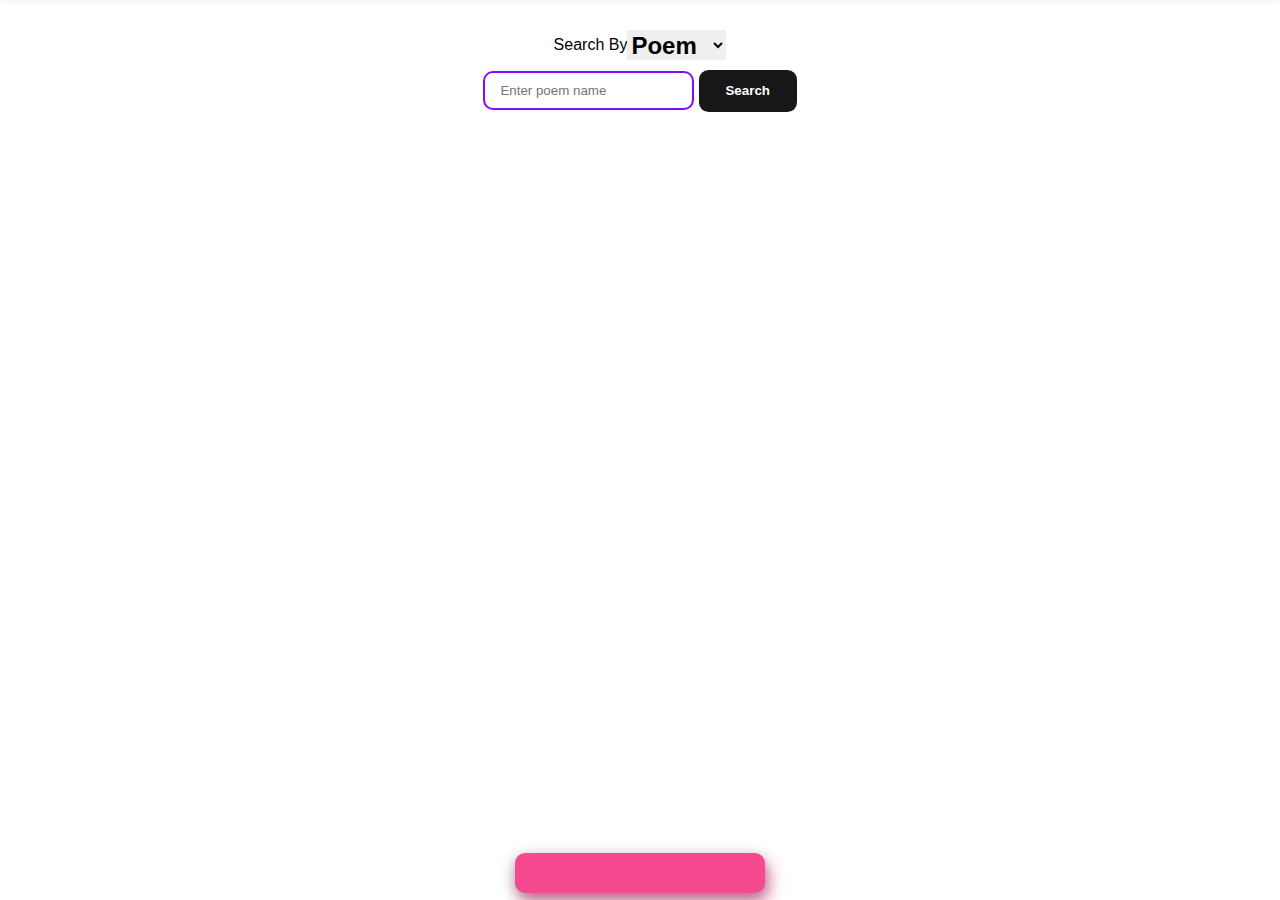
==== Poetry/index.html @ 748f1bad "Add files via upload" ====
<!-- index.html -->
<!DOCTYPE html>
<html lang="en">
  <head>
    <meta charset="UTF-8" />
    <meta name="viewport" content="width=device-width, initial-scale=1.0" />
    <title>Poetry Search</title>
    <link rel="stylesheet" href="style.css" />
    <!-- <link rel='stylesheet' href='https://cdn-uicons.flaticon.com/2.1.0/uicons-brands/css/uicons-brands.css'> -->
    <link
      rel="stylesheet"
      href="https://cdn-uicons.flaticon.com/2.1.0/uicons-regular-rounded/css/uicons-regular-rounded.css"
    />
  </head>
  <body>
    <!-- <div class="social">
      <ul class="example-2">
        <li class="icon-content">
          <a
            data-social="spotify"
            aria-label="Spotify"
            href="https://www.spotify.com/"
          >
            <div class="filled"></div>
            <i class="fi fi-brands-instagram"></i>
          </a>
          <div class="tooltip">Spotify</div>
        </li>
        <li class="icon-content">
          <a
            data-social="pinterest"
            aria-label="Pinterest"
            href="https://www.pinterest.com/"
          >
            <div class="filled"></div>
            <svg xml:space="preserve" viewBox="0 0 100 100" version="1.1">
              <path
                fill="currentColor"
                d="M83,17.8C74.5,8.9,63.4,4.3,50,4.1C37.7,4.2,26.8,8.6,17.9,17.3C8.9,26,4.3,37,4.1,50c0,0,0,0,0,0c0,9.1,2.5,17.4,7.4,24.9  c4.9,7.4,11.6,13.2,20.1,17.1c0.3,0.1,0.7,0.1,1-0.1c0.3-0.2,0.5-0.5,0.5-0.8l0-4.9c0.1-2.1,0.7-5.3,1.7-9.5c1-4,1.7-6.7,1.9-7.6  c0.7-3,1.7-7.2,3-12.6c0.1-0.2,0-0.5-0.1-0.7c-0.4-0.8-1-2.6-1.5-6.6c0.1-2.7,0.8-5.2,2.1-7.3c1.2-2,3.1-3.1,5.7-3.5  c2,0.1,4.7,0.8,5.1,5.9c-0.1,1.8-0.8,4.5-1.9,8.1c-1.2,3.8-1.9,6.3-2.1,7.6c-0.7,2.5-0.2,4.8,1.5,6.8c1.6,1.9,3.8,2.9,6.5,3.1  c4.3-0.1,8.1-2.6,11.2-7.5c1.7-3,2.9-6.3,3.5-9.7c0.7-3.4,0.7-7.1,0-10.8c-0.7-3.8-2.2-7.1-4.5-9.8c0,0-0.1-0.1-0.1-0.1  c-4.3-3.7-9.5-5.3-15.6-5c-6,0.4-11.3,2.6-15.9,6.6c-2.9,3.2-4.8,7.1-5.7,11.6c-0.9,4.6,0,9.1,2.6,13.3c0.3,0.5,0.5,0.8,0.6,1  c0,0.3,0,1-0.5,2.8c-0.5,1.8-0.9,2.2-0.9,2.2c0,0-0.1,0-0.1,0.1c0,0-0.2,0-0.4-0.1c-2.2-1-3.9-2.4-5.2-4.2c-1.3-1.9-2.1-4-2.5-6.3  c-0.3-2.5-0.4-5-0.3-7.5c0.2-2.5,0.7-5.1,1.4-7.7c3-6.9,8.5-11.9,16.3-14.8c7.8-2.9,16-3.2,24.3-0.8c6.5,2.8,11,7.4,13.6,13.7  c2.5,6.4,2.8,13.4,0.8,20.8c-2.2,7.1-6.4,12.4-12.1,15.7c-5.6,2.8-10.8,3-15.7,0.7c-1.8-1.1-3.1-2.3-3.9-3.5c-0.2-0.3-0.6-0.5-1-0.5  c-0.4,0.1-0.7,0.3-0.8,0.7c-0.7,2.7-1.3,4.7-1.6,6.2c-1.4,5.4-2.6,9.2-3.4,11c-0.8,1.6-1.6,3.1-2.4,4.3c-0.2,0.3-0.2,0.6-0.1,0.9  s0.3,0.5,0.6,0.6c4.3,1.3,8.7,2,13,2c12.4-0.1,23.2-4.6,32.1-13.4C91.1,73.9,95.8,62.9,96,50C95.9,37.5,91.5,26.7,83,17.8z"
              ></path>
            </svg>
          </a>
          <div class="tooltip">Pinterest</div>
        </li>
        <li class="icon-content">
          <a
            data-social="dribbble"
            aria-label="Dribbble"
            href="https://dribbble.com/"
          >
            <div class="filled"></div>
            <svg viewBox="0 0 100 100" version="1.1">
              <path
                fill="currentColor"
                d="M83.5,18.5C74.9,9.3,62.8,4,50.2,4c-6.1,0-12,1.1-17.6,3.4C15.2,14.5,4,31.3,4,50c0,13.9,6.2,26.9,17,35.7  C29.2,92.3,39.4,96,50,96c6.6,0,13.2-1.5,19.2-4.2c12.5-5.7,21.7-16.6,25.2-29.8C95.5,57.9,96,53.8,96,50  C96,38.3,91.6,27.1,83.5,18.5z M75,22.3c-0.7,0.9-1.4,1.8-2.1,2.6c-1.4,1.6-2.8,3-4.4,4.3c-0.3,0.3-0.6,0.6-1,0.8  c-1,0.9-2.1,1.7-3.2,2.5l-0.3,0.2c-1.1,0.7-2.2,1.5-3.5,2.2c-0.4,0.3-0.9,0.5-1.4,0.8c-0.8,0.5-1.7,0.9-2.7,1.4  c-0.6,0.3-1.2,0.5-1.8,0.8L54.3,38c-0.1,0-0.2,0.1-0.3,0.1c0,0,0,0,0,0c-1.3-2.6-2.4-4.9-3.5-7l-0.3-0.5c-1.1-2-2.2-4-3.3-6  l-0.7-1.3c-1.1-1.9-2.2-3.7-3.2-5.4l-0.7-1.1c-0.7-1.2-1.4-2.3-2.2-3.5c3.2-0.8,6.5-1.3,9.8-1.3c9.4,0,18.4,3.5,25.4,9.8  C75.3,21.9,75.2,22.1,75,22.3z M46.4,40.6c-1.4,0.4-2.9,0.8-4.4,1.1c-0.3,0-0.7,0.1-0.9,0.2c-6,1-12.5,1.4-19.4,1.1  c-0.3,0-0.6,0-0.9,0c-0.3,0-0.5,0-0.7,0c-2.5-0.2-4.9-0.4-7.2-0.7c2.3-11.2,9.6-20.9,19.8-26.1c2.1,3.3,4.2,6.7,6.3,10.3l0.4,0.7  c0.9,1.6,1.9,3.4,3.2,5.8l0.6,1.2C44.4,36.6,45.4,38.6,46.4,40.6z M24.4,51.1c2.2,0.1,4.2,0,6.2-0.1l0.7,0c0.4,0,0.9,0,1.3,0  c2.8-0.2,5.5-0.5,8.5-1c0.5-0.1,1-0.2,1.6-0.3l0.5-0.1c2.2-0.4,4.2-0.9,6.1-1.4c0.1,0,0.3-0.1,0.4-0.1l0.5,1.1  c1.2,2.8,2.3,5.5,3.3,8.1c0,0,0,0,0,0c-0.2,0.1-0.5,0.2-0.7,0.2c-2,0.6-4,1.4-5.9,2.2c-0.6,0.3-1.3,0.5-1.9,0.8  c-1.4,0.6-2.7,1.3-4.1,2.1l-0.3,0.2c-0.2,0.1-0.5,0.2-0.6,0.4c-1.5,0.9-3.1,1.9-4.7,3c-0.2,0.1-0.4,0.3-0.6,0.4  c-0.2,0.1-0.4,0.3-0.6,0.5c-1,0.7-2,1.5-3,2.3c-0.4,0.3-0.7,0.6-1.1,0.9l-0.3,0.3c-0.7,0.6-1.5,1.3-2.2,1.9l-0.2,0.2  c-0.4,0.4-0.7,0.7-1.1,1.1l-0.2,0.2c-0.6,0.6-1.3,1.3-2,2l-0.4,0.4c-0.2,0.2-0.4,0.4-0.5,0.6C16.1,69.9,12,60.2,12,50.3  c0,0,0.1,0,0.1,0c0.4,0,0.7,0,1.1,0.1c3.5,0.4,6.9,0.6,10.3,0.7C23.8,51,24.1,51.1,24.4,51.1z M29.5,81.9c0.2-0.2,0.3-0.4,0.5-0.5  c1-1.1,2-2.1,3-3c1.9-1.8,3.8-3.3,5.7-4.8c0.2-0.1,0.4-0.3,0.6-0.4c0.2-0.2,0.5-0.4,0.8-0.6c1.1-0.8,2.2-1.5,3.4-2.2  c0.1-0.1,0.2-0.1,0.3-0.2c0.1-0.1,0.2-0.1,0.3-0.2c1.4-0.8,2.9-1.6,4.5-2.3c0.3-0.1,0.6-0.2,0.8-0.4l0.6-0.3  c1.1-0.5,2.2-0.9,3.5-1.4c0.5-0.2,1.1-0.4,1.7-0.6l0.2-0.1c0.4-0.1,0.7-0.2,1.1-0.3c0,0,0,0,0,0c1.1,3.2,2.3,6.4,3.3,9.8l0.1,0.4  c1.1,3.6,2,7.3,2.9,10.8C51.7,89.8,39.3,88.3,29.5,81.9C29.4,81.9,29.4,81.9,29.5,81.9z M65.6,62.9c0.7-0.1,1.3-0.2,2-0.2  c2-0.2,4-0.2,5.9-0.2c0.2,0,0.4,0,0.6,0l0.2,0c2.2,0.1,4.6,0.3,6.9,0.6c0.4,0.1,0.9,0.1,1.3,0.2l0.6,0.1c0.7,0.1,1.5,0.3,2.2,0.4  c-3,7.6-8.3,14-15.2,18.3c-0.8-3.1-1.7-6.2-2.6-9.2l-0.1-0.4c-0.9-3-1.9-6.1-3.1-9.5C64.8,63.1,65.2,63,65.6,62.9z M81.6,55.2  C80,55,78.4,54.9,77,54.8l-0.9-0.1c-0.9-0.1-1.9-0.1-2.8-0.2c-0.2,0-0.3,0-0.5,0c-0.2,0-0.4,0-0.6,0c-2,0-3.9,0.1-5.9,0.3  c-0.2,0-0.3,0-0.5,0.1c-0.1,0-0.2,0-0.3,0c-1.3,0.1-2.6,0.3-3.9,0.5c-0.1-0.1-0.1-0.3-0.2-0.4c-0.1-0.2-0.2-0.5-0.3-0.7  c-1.1-2.9-2.3-5.7-3.2-7.8l-0.3-0.6c-0.1-0.1-0.1-0.3-0.2-0.4c0,0,0,0,0.1,0c0.2-0.1,0.5-0.2,0.7-0.3c0.6-0.2,1.2-0.5,1.8-0.8  c1.2-0.5,2.4-1.2,3.6-1.8c0.1-0.1,0.3-0.2,0.5-0.2c0.2-0.1,0.5-0.2,0.7-0.4c1.5-0.9,2.9-1.8,4.2-2.7l0.3-0.2  c0.2-0.1,0.4-0.3,0.6-0.4c0.9-0.6,1.9-1.4,2.8-2.2c1.5-1.2,2.9-2.5,4.3-4c0.8-0.8,1.5-1.6,2.2-2.4l0.4-0.5c0.5-0.5,0.9-1.1,1.3-1.6  C85.5,34.3,88,42.1,88,50c0,2-0.2,4.1-0.5,6.1c-0.3,0-0.6-0.1-0.8-0.1c-0.4-0.1-0.7-0.1-1.1-0.2l-1.1-0.2  C83.5,55.5,82.5,55.3,81.6,55.2z"
              ></path>
            </svg>
          </a>
          <div class="tooltip">Dribbble</div>
        </li>
        <li class="icon-content">
          <a
            data-social="telegram"
            aria-label="Telegram"
            href="https://telegram.org/"
          >
            <div class="filled"></div>
            <svg viewBox="0 0 100 100" version="1.1">
              <path
                fill="currentColor"
                d="M95,9.9c-1.3-1.1-3.4-1.2-7-0.1c0,0,0,0,0,0c-2.5,0.8-24.7,9.2-44.3,17.3c-17.6,7.3-31.9,13.7-33.6,14.5  c-1.9,0.6-6,2.4-6.2,5.2c-0.1,1.8,1.4,3.4,4.3,4.7c3.1,1.6,16.8,6.2,19.7,7.1c1,3.4,6.9,23.3,7.2,24.5c0.4,1.8,1.6,2.8,2.2,3.2  c0.1,0.1,0.3,0.3,0.5,0.4c0.3,0.2,0.7,0.3,1.2,0.3c0.7,0,1.5-0.3,2.2-0.8c3.7-3,10.1-9.7,11.9-11.6c7.9,6.2,16.5,13.1,17.3,13.9  c0,0,0.1,0.1,0.1,0.1c1.9,1.6,3.9,2.5,5.7,2.5c0.6,0,1.2-0.1,1.8-0.3c2.1-0.7,3.6-2.7,4.1-5.4c0-0.1,0.1-0.5,0.3-1.2  c3.4-14.8,6.1-27.8,8.3-38.7c2.1-10.7,3.8-21.2,4.8-26.8c0.2-1.4,0.4-2.5,0.5-3.2C96.3,13.5,96.5,11.2,95,9.9z M30,58.3l47.7-31.6  c0.1-0.1,0.3-0.2,0.4-0.3c0,0,0,0,0,0c0.1,0,0.1-0.1,0.2-0.1c0.1,0,0.1,0,0.2-0.1c-0.1,0.1-0.2,0.4-0.4,0.6L66,38.1  c-8.4,7.7-19.4,17.8-26.7,24.4c0,0,0,0,0,0.1c0,0-0.1,0.1-0.1,0.1c0,0,0,0.1-0.1,0.1c0,0.1,0,0.1-0.1,0.2c0,0,0,0.1,0,0.1  c0,0,0,0,0,0.1c-0.5,5.6-1.4,15.2-1.8,19.5c0,0,0,0,0-0.1C36.8,81.4,31.2,62.3,30,58.3z"
              ></path>
            </svg>
          </a>
          <div class="tooltip">Telegram</div>
        </li>
      </ul>
      
    </div> -->
    <!-- </div> -->
    <div class="container">
      <div class="searchby">
        <div class="head">Search By</div>
        <select id="SB" onchange="runOnChange()">
          <option value="Poem">Poem</option>
          <option value="Author">Author</option>
          <option value="Line">Line</option>
          <!-- Add more options as needed -->
        </select>
      </div>
      <form id="searchForm">
        <input
          list="poet"
          type="text"
          class="input"
          id="poemName"
          placeholder="Enter poem name"
        />
        <datalist id="poet" class="poetDataList">
          <!-- <option value="delhi"></option> -->
        </datalist>
        <button>
          <span class="circle1"></span>
          <span class="circle2"></span>
          <span class="circle3"></span>
          <span class="circle4"></span>
          <span class="circle5"></span>
          <span class="text">Search</span>
        </button>
      </form>

      <div id="poemDisplay">
        <!-- Searched Poem is displayed here! -->
      </div>
      <div class="displayPoemNameContainer">
        <div id="displayPoemName">
          <!-- <h4>Poems</h4> -->
        </div>
      </div>
    </div>

    <!-- Navbar--------------------------------- -->
    <div id="accountDetails" class="accountDetails">
      <div class="card">
        <div class="card__img">
          <img
            src="https://images.unsplash.com/photo-1458682625221-3a45f8a844c7?q=80&w=1548&auto=format&fit=crop&ixlib=rb-4.0.3&ixid=M3wxMjA3fDB8MHxwaG90by1wYWdlfHx8fGVufDB8fHx8fA%3D%3D"
            alt="Bg images"
          />
          <div class="card__avatar">
            <img src="https://images.unsplash.com/photo-1633332755192-727a05c4013d?w=500&auto=format&fit=crop&q=60&ixlib=rb-4.0.3&ixid=M3wxMjA3fDB8MHxzZWFyY2h8OHx8YXZhdGFyfGVufDB8fDB8fHww" alt="Profile Picture">
          </div>
        </div>
        <div class="card__title">Rishabh Sharma</div>
        <div class="card__subtitle">Web Development</div>
        <div class="card__wrapper">
          <button class="card__btn">Button</button>
          <button class="card__btn card__btn-solid">Button</button>
        </div>
      </div>
    </div>
    <nav>
      <div class="button-container">
        <button class="button">
          <i class="fi fi-rr-home"></i>
        </button>
        <button class="button">
          <i class="fi fi-rr-search"></i>
        </button>
        <button class="button" id="accountBtn">
          <i class="fi fi-rr-user"></i>
        </button>
        <button class="button">
          <i class="fi fi-rr-angle-small-right"></i>
        </button>
      </div>
    </nav>

    <script src="script.js"></script>
  </body>
</html>
---- Poetry/style.css ----
*{
    margin: 0;
    padding: 0;
    box-sizing: border-box;
}
body{
    width: 100%;
    height: 100vh;
    font-family: sans-serif;
    /* overflow: hidden; */
}
body::-webkit-scrollbar{
  display: none;
}
nav{
  width: 100%;
  display: flex;
  justify-content: center;
  bottom: 7.5px;
  position: absolute;
  position: fixed;
}
  
.container {
    width: 100%;
    margin: 0 auto;
    text-align: center;
    padding-top: 30px;
    margin-bottom: 50px;
}
/* .container .head{
    font-weight: 600;
    font-size: xx-large;
    margin-bottom: 10px;
} */

.input {
  color: #8707ff;
  border: 2px solid #8707ff;
  border-radius: 10px;
  padding: 10px 15px;
  background: transparent;
  outline: none;
  /* max-width: 190px; */
  width: fit-content;
 }
 
 .input:active {
  box-shadow: 2px 2px 15px #8707ff inset;
 }
 

button {
    font-family: Arial, Helvetica, sans-serif;
    font-weight: bold;
    color: white;
    background-color: #171717;
    padding: 1em 2em;
    border: none;
    border-radius: .6rem;
    position: relative;
    cursor: pointer;
    overflow: hidden;
  }
  
  button span:not(:nth-child(6)) {
    position: absolute;
    left: 50%;
    top: 50%;
    transform: translate(-50%, -50%);
    height: 30px;
    width: 30px;
    background-color: #0c66ed;
    border-radius: 50%;
    transition: .6s ease;
  }
  
  button span:nth-child(6) {
    position: relative;
  }
  
  button span:nth-child(1) {
    transform: translate(-3.3em, -4em);
  }
  
  button span:nth-child(2) {
    transform: translate(-6em, 1.3em);
  }
  
  button span:nth-child(3) {
    transform: translate(-.2em, 1.8em);
  }
  
  button span:nth-child(4) {
    transform: translate(3.5em, 1.4em);
  }
  
  button span:nth-child(5) {
    transform: translate(3.5em, -3.8em);
  }
  
  button:hover span:not(:nth-child(6)) {
    transform: translate(-50%, -50%) scale(4);
    transition: 1.5s ease;
  }
    

body {
    margin: 0;
    font-family: Arial, sans-serif;
  }
  
 .poemOfTheDay{
    width: 100%;
    height: 35%;
    margin-top: 3px;
    overflow-y: auto;
    border-bottom: 1.5px solid gray;
 }

 .searchby{
  width: 100%;
  display: flex;
  justify-content: center;
  align-items: center;
  margin-bottom: 10px;
 }

.searchby .head{
  height: 100%;
  display: flex;
  justify-content: center;
}

 #SB {
  height: 30px;
  outline: none;
  border: none;
  font-weight: 600;
  font-size: 24px;
 }

 .headingPOTD{
    width: 100%;
    display: flex;
    justify-content: center;
    align-items: center;
 }
 .headingPOTD::-webkit-scrollbar{
    display: none;
 }

 #POTD{
    width: 100%;
    display: flex;
    flex-direction: column;
    justify-content: center;
    align-items: center;
    font-size: smaller;
    margin-top: 4px;
    /* border: 2px solid black; */
 }

 #poemDisplay{
    display: none;
    margin-top: 20px;
    margin-bottom: 55px;
  }

  .displayPoemNameContainer{
    display: flex;
    justify-content: center;
    align-items: center;
  }
  #displayPoemName{
  margin-bottom: 60px;
  border-radius: 10px;
background: #ffffff;
box-shadow:  20px 20px 60px #d9d9d9,
             -20px -20px 60px #ffffff;
  /* background: #000; */
  width: 80%;
  height: auto;
  display: none;
  flex-direction: column;
  justify-content: center;
  align-items: center;
  gap: 10px;
  margin-top: 20px;
  padding-bottom: 10px;
  margin-bottom: 60px;
  border: 2px solid rgba(128, 128, 128, 0.463);

}

#displayPoemName p{
  width: fit-content;
  /* border: 2px solid red; */
  padding: 10px 30px;
}
 @media only screen and (max-width: 425px) {
    .container .head{
        font-size: 24px;
    }
 }



 /* ---------------------------------------------------- */
 /* -------------------------------Navbar */


 .button-container {
  display: flex;
  background-color: rgba(245, 73, 144);
  width: 250px;
  height: 40px;
  align-items: center;
  justify-content: space-around;
  border-radius: 10px;
  box-shadow: rgba(0, 0, 0, 0.35) 0px 5px 15px,
        rgba(245, 73, 144, 0.5) 5px 10px 15px;
}

.button {
  outline: 0 !important;
  border: 0 !important;
  width: 40px;
  height: 40px;
  border-radius: 50%;
  background-color: transparent;
  display: flex;
  align-items: center;
  justify-content: center;
  color: #fff;
  transition: all ease-in-out 0.3s;
  cursor: pointer;
}

.button:hover {
  transform: translateY(-3px);
}

.icon {
  font-size: 20px;
}

/* ---------------------------------------------------------------- */
/* ------------------------------Account Details---------------------------------- */
.accountDetails {
  /* display: none; */
}

#accountDetails {
  position: absolute;
  top: 0px;
  left: 0;
  width: 100%;
  padding: 20px;
  box-shadow: 0px -4px 10px rgba(0, 0, 0, 0.2);
  transform: translateY(-100%);
  transition: transform 0.3s ease-in-out;
}

#accountDetails.visible {
  transform: translateY(2%);
}


.card {
  --main-color: #000;
  --submain-color: #78858F;
  --bg-color: #fff;
  font-family: system-ui, -apple-system, BlinkMacSystemFont, 'Segoe UI', Roboto, Oxygen, Ubuntu, Cantarell, 'Open Sans', 'Helvetica Neue', sans-serif;
  position: relative;
  width: 100%;
  height: 500px;
  display: flex;
  flex-direction: column;
  align-items: center;
  border-radius: 20px;
  background: var(--bg-color);
  border: 1.5px solid rgba(128, 128, 128, 0.342);
}

.card__img {
  display: flex;
  justify-content: center;
  height: 192px;
  width: 100%;
}

.card__img img {
  width: 100%;
  height: 100%;
  
  border-radius: 20px 20px 0 0;
}

.card__avatar {
  position: absolute;
  width: 114px;
  height: 114px;
  background: var(--bg-color);
  border-radius: 100%;
  display: flex;
  justify-content: center;
  align-items: center;
  top: calc(39% - 57px);
}

.card__avatar img {
  width: 100px;
  height: 100px;
  border-radius: 50%;
}

.card__title {
  margin-top: 60px;
  font-weight: 500;
  font-size: 18px;
  color: var(--main-color);
}

.card__subtitle {
  margin-top: 3px;
  font-weight: 400;
  font-size: 12px;
  color: var(--submain-color);
}

.card__btn {
  margin-top: 25px;
  width: 76px;
  height: 31px;
  border: 2px solid var(--main-color);
  border-radius: 4px;
  font-weight: 700;
  font-size: 11px;
  color: var(--main-color);
  background: var(--bg-color);
  text-transform: uppercase;
  transition: all 0.3s;
}

.card__btn-solid {
  background: var(--main-color);
  color: var(--bg-color);
}

.card__btn:hover {
  background: var(--main-color);
  color: var(--bg-color);
}

.card__btn-solid:hover {
  background: var(--bg-color);
  color: var(--main-color);
}
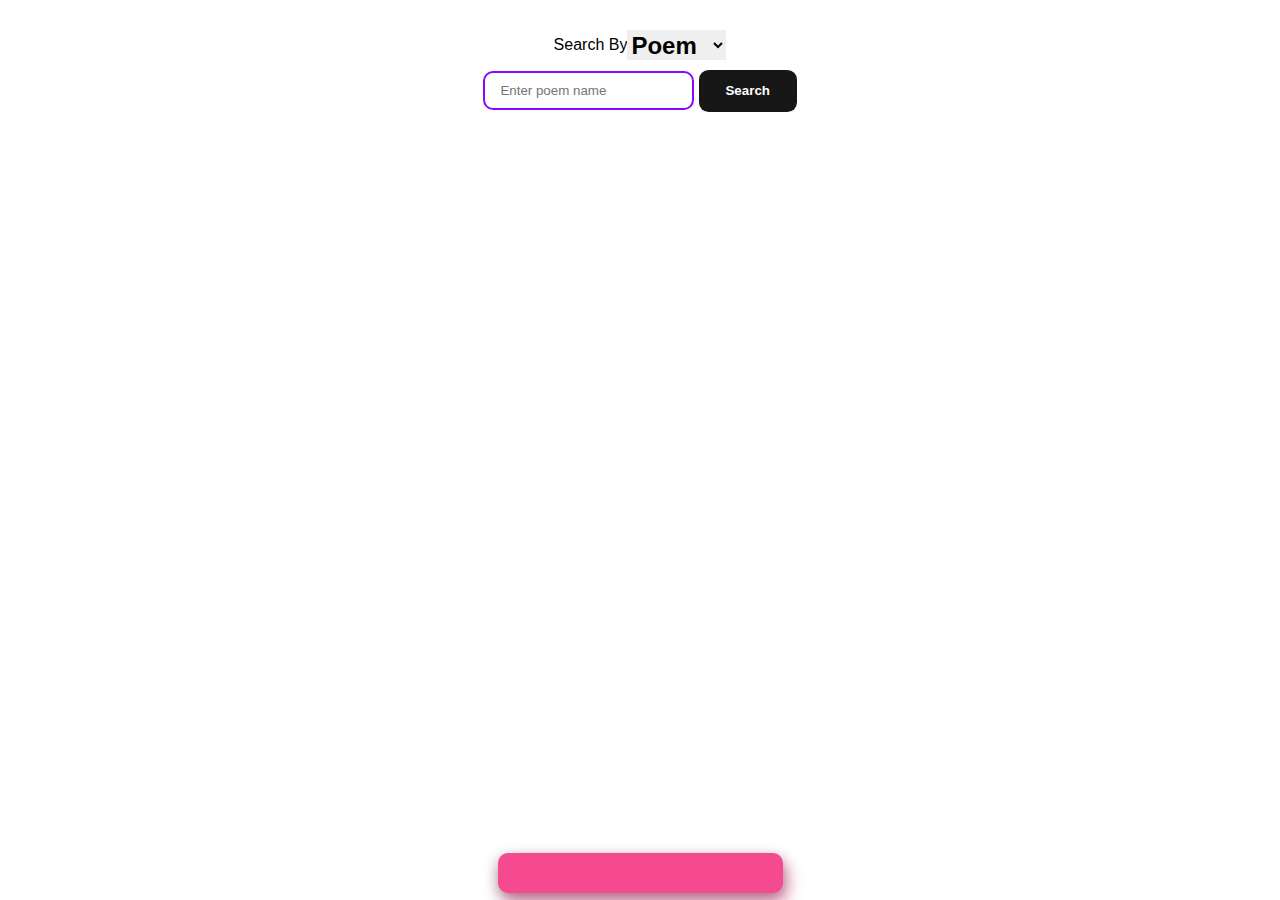
==== commit 5353f250: "Add files via upload" ====
--- a/Poetry/index.html
+++ b/Poetry/index.html
@@ -6,6 +6,7 @@
     <meta name="viewport" content="width=device-width, initial-scale=1.0" />
     <title>Poetry Search</title>
     <link rel="stylesheet" href="style.css" />
+    <link rel="stylesheet" href="../nav.css">
     <!-- <link rel='stylesheet' href='https://cdn-uicons.flaticon.com/2.1.0/uicons-brands/css/uicons-brands.css'> -->
     <link
       rel="stylesheet"
@@ -13,71 +14,7 @@
     />
   </head>
   <body>
-    <!-- <div class="social">
-      <ul class="example-2">
-        <li class="icon-content">
-          <a
-            data-social="spotify"
-            aria-label="Spotify"
-            href="https://www.spotify.com/"
-          >
-            <div class="filled"></div>
-            <i class="fi fi-brands-instagram"></i>
-          </a>
-          <div class="tooltip">Spotify</div>
-        </li>
-        <li class="icon-content">
-          <a
-            data-social="pinterest"
-            aria-label="Pinterest"
-            href="https://www.pinterest.com/"
-          >
-            <div class="filled"></div>
-            <svg xml:space="preserve" viewBox="0 0 100 100" version="1.1">
-              <path
-                fill="currentColor"
-                d="M83,17.8C74.5,8.9,63.4,4.3,50,4.1C37.7,4.2,26.8,8.6,17.9,17.3C8.9,26,4.3,37,4.1,50c0,0,0,0,0,0c0,9.1,2.5,17.4,7.4,24.9  c4.9,7.4,11.6,13.2,20.1,17.1c0.3,0.1,0.7,0.1,1-0.1c0.3-0.2,0.5-0.5,0.5-0.8l0-4.9c0.1-2.1,0.7-5.3,1.7-9.5c1-4,1.7-6.7,1.9-7.6  c0.7-3,1.7-7.2,3-12.6c0.1-0.2,0-0.5-0.1-0.7c-0.4-0.8-1-2.6-1.5-6.6c0.1-2.7,0.8-5.2,2.1-7.3c1.2-2,3.1-3.1,5.7-3.5  c2,0.1,4.7,0.8,5.1,5.9c-0.1,1.8-0.8,4.5-1.9,8.1c-1.2,3.8-1.9,6.3-2.1,7.6c-0.7,2.5-0.2,4.8,1.5,6.8c1.6,1.9,3.8,2.9,6.5,3.1  c4.3-0.1,8.1-2.6,11.2-7.5c1.7-3,2.9-6.3,3.5-9.7c0.7-3.4,0.7-7.1,0-10.8c-0.7-3.8-2.2-7.1-4.5-9.8c0,0-0.1-0.1-0.1-0.1  c-4.3-3.7-9.5-5.3-15.6-5c-6,0.4-11.3,2.6-15.9,6.6c-2.9,3.2-4.8,7.1-5.7,11.6c-0.9,4.6,0,9.1,2.6,13.3c0.3,0.5,0.5,0.8,0.6,1  c0,0.3,0,1-0.5,2.8c-0.5,1.8-0.9,2.2-0.9,2.2c0,0-0.1,0-0.1,0.1c0,0-0.2,0-0.4-0.1c-2.2-1-3.9-2.4-5.2-4.2c-1.3-1.9-2.1-4-2.5-6.3  c-0.3-2.5-0.4-5-0.3-7.5c0.2-2.5,0.7-5.1,1.4-7.7c3-6.9,8.5-11.9,16.3-14.8c7.8-2.9,16-3.2,24.3-0.8c6.5,2.8,11,7.4,13.6,13.7  c2.5,6.4,2.8,13.4,0.8,20.8c-2.2,7.1-6.4,12.4-12.1,15.7c-5.6,2.8-10.8,3-15.7,0.7c-1.8-1.1-3.1-2.3-3.9-3.5c-0.2-0.3-0.6-0.5-1-0.5  c-0.4,0.1-0.7,0.3-0.8,0.7c-0.7,2.7-1.3,4.7-1.6,6.2c-1.4,5.4-2.6,9.2-3.4,11c-0.8,1.6-1.6,3.1-2.4,4.3c-0.2,0.3-0.2,0.6-0.1,0.9  s0.3,0.5,0.6,0.6c4.3,1.3,8.7,2,13,2c12.4-0.1,23.2-4.6,32.1-13.4C91.1,73.9,95.8,62.9,96,50C95.9,37.5,91.5,26.7,83,17.8z"
-              ></path>
-            </svg>
-          </a>
-          <div class="tooltip">Pinterest</div>
-        </li>
-        <li class="icon-content">
-          <a
-            data-social="dribbble"
-            aria-label="Dribbble"
-            href="https://dribbble.com/"
-          >
-            <div class="filled"></div>
-            <svg viewBox="0 0 100 100" version="1.1">
-              <path
-                fill="currentColor"
-                d="M83.5,18.5C74.9,9.3,62.8,4,50.2,4c-6.1,0-12,1.1-17.6,3.4C15.2,14.5,4,31.3,4,50c0,13.9,6.2,26.9,17,35.7  C29.2,92.3,39.4,96,50,96c6.6,0,13.2-1.5,19.2-4.2c12.5-5.7,21.7-16.6,25.2-29.8C95.5,57.9,96,53.8,96,50  C96,38.3,91.6,27.1,83.5,18.5z M75,22.3c-0.7,0.9-1.4,1.8-2.1,2.6c-1.4,1.6-2.8,3-4.4,4.3c-0.3,0.3-0.6,0.6-1,0.8  c-1,0.9-2.1,1.7-3.2,2.5l-0.3,0.2c-1.1,0.7-2.2,1.5-3.5,2.2c-0.4,0.3-0.9,0.5-1.4,0.8c-0.8,0.5-1.7,0.9-2.7,1.4  c-0.6,0.3-1.2,0.5-1.8,0.8L54.3,38c-0.1,0-0.2,0.1-0.3,0.1c0,0,0,0,0,0c-1.3-2.6-2.4-4.9-3.5-7l-0.3-0.5c-1.1-2-2.2-4-3.3-6  l-0.7-1.3c-1.1-1.9-2.2-3.7-3.2-5.4l-0.7-1.1c-0.7-1.2-1.4-2.3-2.2-3.5c3.2-0.8,6.5-1.3,9.8-1.3c9.4,0,18.4,3.5,25.4,9.8  C75.3,21.9,75.2,22.1,75,22.3z M46.4,40.6c-1.4,0.4-2.9,0.8-4.4,1.1c-0.3,0-0.7,0.1-0.9,0.2c-6,1-12.5,1.4-19.4,1.1  c-0.3,0-0.6,0-0.9,0c-0.3,0-0.5,0-0.7,0c-2.5-0.2-4.9-0.4-7.2-0.7c2.3-11.2,9.6-20.9,19.8-26.1c2.1,3.3,4.2,6.7,6.3,10.3l0.4,0.7  c0.9,1.6,1.9,3.4,3.2,5.8l0.6,1.2C44.4,36.6,45.4,38.6,46.4,40.6z M24.4,51.1c2.2,0.1,4.2,0,6.2-0.1l0.7,0c0.4,0,0.9,0,1.3,0  c2.8-0.2,5.5-0.5,8.5-1c0.5-0.1,1-0.2,1.6-0.3l0.5-0.1c2.2-0.4,4.2-0.9,6.1-1.4c0.1,0,0.3-0.1,0.4-0.1l0.5,1.1  c1.2,2.8,2.3,5.5,3.3,8.1c0,0,0,0,0,0c-0.2,0.1-0.5,0.2-0.7,0.2c-2,0.6-4,1.4-5.9,2.2c-0.6,0.3-1.3,0.5-1.9,0.8  c-1.4,0.6-2.7,1.3-4.1,2.1l-0.3,0.2c-0.2,0.1-0.5,0.2-0.6,0.4c-1.5,0.9-3.1,1.9-4.7,3c-0.2,0.1-0.4,0.3-0.6,0.4  c-0.2,0.1-0.4,0.3-0.6,0.5c-1,0.7-2,1.5-3,2.3c-0.4,0.3-0.7,0.6-1.1,0.9l-0.3,0.3c-0.7,0.6-1.5,1.3-2.2,1.9l-0.2,0.2  c-0.4,0.4-0.7,0.7-1.1,1.1l-0.2,0.2c-0.6,0.6-1.3,1.3-2,2l-0.4,0.4c-0.2,0.2-0.4,0.4-0.5,0.6C16.1,69.9,12,60.2,12,50.3  c0,0,0.1,0,0.1,0c0.4,0,0.7,0,1.1,0.1c3.5,0.4,6.9,0.6,10.3,0.7C23.8,51,24.1,51.1,24.4,51.1z M29.5,81.9c0.2-0.2,0.3-0.4,0.5-0.5  c1-1.1,2-2.1,3-3c1.9-1.8,3.8-3.3,5.7-4.8c0.2-0.1,0.4-0.3,0.6-0.4c0.2-0.2,0.5-0.4,0.8-0.6c1.1-0.8,2.2-1.5,3.4-2.2  c0.1-0.1,0.2-0.1,0.3-0.2c0.1-0.1,0.2-0.1,0.3-0.2c1.4-0.8,2.9-1.6,4.5-2.3c0.3-0.1,0.6-0.2,0.8-0.4l0.6-0.3  c1.1-0.5,2.2-0.9,3.5-1.4c0.5-0.2,1.1-0.4,1.7-0.6l0.2-0.1c0.4-0.1,0.7-0.2,1.1-0.3c0,0,0,0,0,0c1.1,3.2,2.3,6.4,3.3,9.8l0.1,0.4  c1.1,3.6,2,7.3,2.9,10.8C51.7,89.8,39.3,88.3,29.5,81.9C29.4,81.9,29.4,81.9,29.5,81.9z M65.6,62.9c0.7-0.1,1.3-0.2,2-0.2  c2-0.2,4-0.2,5.9-0.2c0.2,0,0.4,0,0.6,0l0.2,0c2.2,0.1,4.6,0.3,6.9,0.6c0.4,0.1,0.9,0.1,1.3,0.2l0.6,0.1c0.7,0.1,1.5,0.3,2.2,0.4  c-3,7.6-8.3,14-15.2,18.3c-0.8-3.1-1.7-6.2-2.6-9.2l-0.1-0.4c-0.9-3-1.9-6.1-3.1-9.5C64.8,63.1,65.2,63,65.6,62.9z M81.6,55.2  C80,55,78.4,54.9,77,54.8l-0.9-0.1c-0.9-0.1-1.9-0.1-2.8-0.2c-0.2,0-0.3,0-0.5,0c-0.2,0-0.4,0-0.6,0c-2,0-3.9,0.1-5.9,0.3  c-0.2,0-0.3,0-0.5,0.1c-0.1,0-0.2,0-0.3,0c-1.3,0.1-2.6,0.3-3.9,0.5c-0.1-0.1-0.1-0.3-0.2-0.4c-0.1-0.2-0.2-0.5-0.3-0.7  c-1.1-2.9-2.3-5.7-3.2-7.8l-0.3-0.6c-0.1-0.1-0.1-0.3-0.2-0.4c0,0,0,0,0.1,0c0.2-0.1,0.5-0.2,0.7-0.3c0.6-0.2,1.2-0.5,1.8-0.8  c1.2-0.5,2.4-1.2,3.6-1.8c0.1-0.1,0.3-0.2,0.5-0.2c0.2-0.1,0.5-0.2,0.7-0.4c1.5-0.9,2.9-1.8,4.2-2.7l0.3-0.2  c0.2-0.1,0.4-0.3,0.6-0.4c0.9-0.6,1.9-1.4,2.8-2.2c1.5-1.2,2.9-2.5,4.3-4c0.8-0.8,1.5-1.6,2.2-2.4l0.4-0.5c0.5-0.5,0.9-1.1,1.3-1.6  C85.5,34.3,88,42.1,88,50c0,2-0.2,4.1-0.5,6.1c-0.3,0-0.6-0.1-0.8-0.1c-0.4-0.1-0.7-0.1-1.1-0.2l-1.1-0.2  C83.5,55.5,82.5,55.3,81.6,55.2z"
-              ></path>
-            </svg>
-          </a>
-          <div class="tooltip">Dribbble</div>
-        </li>
-        <li class="icon-content">
-          <a
-            data-social="telegram"
-            aria-label="Telegram"
-            href="https://telegram.org/"
-          >
-            <div class="filled"></div>
-            <svg viewBox="0 0 100 100" version="1.1">
-              <path
-                fill="currentColor"
-                d="M95,9.9c-1.3-1.1-3.4-1.2-7-0.1c0,0,0,0,0,0c-2.5,0.8-24.7,9.2-44.3,17.3c-17.6,7.3-31.9,13.7-33.6,14.5  c-1.9,0.6-6,2.4-6.2,5.2c-0.1,1.8,1.4,3.4,4.3,4.7c3.1,1.6,16.8,6.2,19.7,7.1c1,3.4,6.9,23.3,7.2,24.5c0.4,1.8,1.6,2.8,2.2,3.2  c0.1,0.1,0.3,0.3,0.5,0.4c0.3,0.2,0.7,0.3,1.2,0.3c0.7,0,1.5-0.3,2.2-0.8c3.7-3,10.1-9.7,11.9-11.6c7.9,6.2,16.5,13.1,17.3,13.9  c0,0,0.1,0.1,0.1,0.1c1.9,1.6,3.9,2.5,5.7,2.5c0.6,0,1.2-0.1,1.8-0.3c2.1-0.7,3.6-2.7,4.1-5.4c0-0.1,0.1-0.5,0.3-1.2  c3.4-14.8,6.1-27.8,8.3-38.7c2.1-10.7,3.8-21.2,4.8-26.8c0.2-1.4,0.4-2.5,0.5-3.2C96.3,13.5,96.5,11.2,95,9.9z M30,58.3l47.7-31.6  c0.1-0.1,0.3-0.2,0.4-0.3c0,0,0,0,0,0c0.1,0,0.1-0.1,0.2-0.1c0.1,0,0.1,0,0.2-0.1c-0.1,0.1-0.2,0.4-0.4,0.6L66,38.1  c-8.4,7.7-19.4,17.8-26.7,24.4c0,0,0,0,0,0.1c0,0-0.1,0.1-0.1,0.1c0,0,0,0.1-0.1,0.1c0,0.1,0,0.1-0.1,0.2c0,0,0,0.1,0,0.1  c0,0,0,0,0,0.1c-0.5,5.6-1.4,15.2-1.8,19.5c0,0,0,0,0-0.1C36.8,81.4,31.2,62.3,30,58.3z"
-              ></path>
-            </svg>
-          </a>
-          <div class="tooltip">Telegram</div>
-        </li>
-      </ul>
-      
-    </div> -->
-    <!-- </div> -->
+   
     <div class="container">
       <div class="searchby">
         <div class="head">Search By</div>
@@ -120,41 +57,112 @@
     </div>
 
     <!-- Navbar--------------------------------- -->
-    <div id="accountDetails" class="accountDetails">
-      <div class="card">
-        <div class="card__img">
-          <img
-            src="https://images.unsplash.com/photo-1458682625221-3a45f8a844c7?q=80&w=1548&auto=format&fit=crop&ixlib=rb-4.0.3&ixid=M3wxMjA3fDB8MHxwaG90by1wYWdlfHx8fGVufDB8fHx8fA%3D%3D"
-            alt="Bg images"
-          />
-          <div class="card__avatar">
-            <img src="https://images.unsplash.com/photo-1633332755192-727a05c4013d?w=500&auto=format&fit=crop&q=60&ixlib=rb-4.0.3&ixid=M3wxMjA3fDB8MHxzZWFyY2h8OHx8YXZhdGFyfGVufDB8fDB8fHww" alt="Profile Picture">
-          </div>
+   <!-- Navbar--------------------------------- -->
+   <div id="accountDetails" class="accountDetails">
+    <div class="card">
+      <div class="card__img">
+        <img
+          src="https://images.unsplash.com/photo-1458682625221-3a45f8a844c7?q=80&w=1548&auto=format&fit=crop&ixlib=rb-4.0.3&ixid=M3wxMjA3fDB8MHxwaG90by1wYWdlfHx8fGVufDB8fHx8fA%3D%3D"
+          alt="Bg images"
+        />
+        <div class="card__avatar">
+          <img src="../Images/Profile.jpg" alt="Profile Picture">
         </div>
-        <div class="card__title">Rishabh Sharma</div>
-        <div class="card__subtitle">Web Development</div>
-        <div class="card__wrapper">
-          <button class="card__btn">Button</button>
-          <button class="card__btn card__btn-solid">Button</button>
+      </div>
+      <div class="card__title">Rishabh Sharma</div>
+      <div class="card__subtitle">Web Development</div>
+      <div class="card__wrapper">
+        <div class="social-buttons">
+          <a href="https://github.com/Rishabhhackerji" class="social-button github">
+            <svg class="cf-icon-svg" xmlns="http://www.w3.org/2000/svg" viewBox="-2.5 0 19 19"><path d="M9.464 17.178a4.506 4.506 0 0 1-2.013.317 4.29 4.29 0 0 1-2.007-.317.746.746 0 0 1-.277-.587c0-.22-.008-.798-.012-1.567-2.564.557-3.105-1.236-3.105-1.236a2.44 2.44 0 0 0-1.024-1.348c-.836-.572.063-.56.063-.56a1.937 1.937 0 0 1 1.412.95 1.962 1.962 0 0 0 2.682.765 1.971 1.971 0 0 1 .586-1.233c-2.046-.232-4.198-1.023-4.198-4.554a3.566 3.566 0 0 1 .948-2.474 3.313 3.313 0 0 1 .091-2.438s.773-.248 2.534.945a8.727 8.727 0 0 1 4.615 0c1.76-1.193 2.532-.945 2.532-.945a3.31 3.31 0 0 1 .092 2.438 3.562 3.562 0 0 1 .947 2.474c0 3.54-2.155 4.32-4.208 4.548a2.195 2.195 0 0 1 .625 1.706c0 1.232-.011 2.227-.011 2.529a.694.694 0 0 1-.272.587z"></path></svg>
+              </a>
+              <a href="#" class="social-button linkedin">
+                <svg viewBox="0 -2 44 44" version="1.1" xmlns="http://www.w3.org/2000/svg" xmlns:xlink="http://www.w3.org/1999/xlink">
+                <g id="Icons" stroke="none" stroke-width="1">
+                    <g transform="translate(-702.000000, -265.000000)">
+                        <path d="M746,305 L736.2754,305 L736.2754,290.9384 C736.2754,287.257796 734.754233,284.74515 731.409219,284.74515 C728.850659,284.74515 727.427799,286.440738 726.765522,288.074854 C726.517168,288.661395 726.555974,289.478453 726.555974,290.295511 L726.555974,305 L716.921919,305 C716.921919,305 717.046096,280.091247 716.921919,277.827047 L726.555974,277.827047 L726.555974,282.091631 C727.125118,280.226996 730.203669,277.565794 735.116416,277.565794 C741.21143,277.565794 746,281.474355 746,289.890824 L746,305 L746,305 Z M707.17921,274.428187 L707.117121,274.428187 C704.0127,274.428187 702,272.350964 702,269.717936 C702,267.033681 704.072201,265 707.238711,265 C710.402634,265 712.348071,267.028559 712.41016,269.710252 C712.41016,272.34328 710.402634,274.428187 707.17921,274.428187 L707.17921,274.428187 L707.17921,274.428187 Z M703.109831,277.827047 L711.685795,277.827047 L711.685795,305 L703.109831,305 L703.109831,277.827047 L703.109831,277.827047 Z" id="LinkedIn">
+            </path>
+                    </g>
+                </g>
+            </svg>
+          </a>
+          <a href="#" class="social-button facebook">
+            <svg version="1.1" id="Layer_1" xmlns="http://www.w3.org/2000/svg" xmlns:xlink="http://www.w3.org/1999/xlink" viewBox="0 0 310 310" xml:space="preserve">
+        <g id="XMLID_834_">
+          <path id="XMLID_835_" d="M81.703,165.106h33.981V305c0,2.762,2.238,5,5,5h57.616c2.762,0,5-2.238,5-5V165.765h39.064
+            c2.54,0,4.677-1.906,4.967-4.429l5.933-51.502c0.163-1.417-0.286-2.836-1.234-3.899c-0.949-1.064-2.307-1.673-3.732-1.673h-44.996
+            V71.978c0-9.732,5.24-14.667,15.576-14.667c1.473,0,29.42,0,29.42,0c2.762,0,5-2.239,5-5V5.037c0-2.762-2.238-5-5-5h-40.545
+            C187.467,0.023,186.832,0,185.896,0c-7.035,0-31.488,1.381-50.804,19.151c-21.402,19.692-18.427,43.27-17.716,47.358v37.752H81.703
+            c-2.762,0-5,2.238-5,5v50.844C76.703,162.867,78.941,165.106,81.703,165.106z"></path>
+        </g>
+        </svg>
+          </a>
+          <a href="https://www.instagram.com/itz_19_rishabh/" class="social-button instagram">
+            <svg width="800px" height="800px" viewBox="0 0 20 20" version="1.1" xmlns="http://www.w3.org/2000/svg" xmlns:xlink="http://www.w3.org/1999/xlink">
+            <g id="Page-1" stroke="none" stroke-width="1">
+                <g id="Dribbble-Light-Preview" transform="translate(-340.000000, -7439.000000)">
+                    <g id="icons" transform="translate(56.000000, 160.000000)">
+                        <path d="M289.869652,7279.12273 C288.241769,7279.19618 286.830805,7279.5942 285.691486,7280.72871 C284.548187,7281.86918 284.155147,7283.28558 284.081514,7284.89653 C284.035742,7285.90201 283.768077,7293.49818 284.544207,7295.49028 C285.067597,7296.83422 286.098457,7297.86749 287.454694,7298.39256 C288.087538,7298.63872 288.809936,7298.80547 289.869652,7298.85411 C298.730467,7299.25511 302.015089,7299.03674 303.400182,7295.49028 C303.645956,7294.859 303.815113,7294.1374 303.86188,7293.08031 C304.26686,7284.19677 303.796207,7282.27117 302.251908,7280.72871 C301.027016,7279.50685 299.5862,7278.67508 289.869652,7279.12273 M289.951245,7297.06748 C288.981083,7297.0238 288.454707,7296.86201 288.103459,7296.72603 C287.219865,7296.3826 286.556174,7295.72155 286.214876,7294.84312 C285.623823,7293.32944 285.819846,7286.14023 285.872583,7284.97693 C285.924325,7283.83745 286.155174,7282.79624 286.959165,7281.99226 C287.954203,7280.99968 289.239792,7280.51332 297.993144,7280.90837 C299.135448,7280.95998 300.179243,7281.19026 300.985224,7281.99226 C301.980262,7282.98483 302.473801,7284.28014 302.071806,7292.99991 C302.028024,7293.96767 301.865833,7294.49274 301.729513,7294.84312 C300.829003,7297.15085 298.757333,7297.47145 289.951245,7297.06748 M298.089663,7283.68956 C298.089663,7284.34665 298.623998,7284.88065 299.283709,7284.88065 C299.943419,7284.88065 300.47875,7284.34665 300.47875,7283.68956 C300.47875,7283.03248 299.943419,7282.49847 299.283709,7282.49847 C298.623998,7282.49847 298.089663,7283.03248 298.089663,7283.68956 M288.862673,7288.98792 C288.862673,7291.80286 291.150266,7294.08479 293.972194,7294.08479 C296.794123,7294.08479 299.081716,7291.80286 299.081716,7288.98792 C299.081716,7286.17298 296.794123,7283.89205 293.972194,7283.89205 C291.150266,7283.89205 288.862673,7286.17298 288.862673,7288.98792 M290.655732,7288.98792 C290.655732,7287.16159 292.140329,7285.67967 293.972194,7285.67967 C295.80406,7285.67967 297.288657,7287.16159 297.288657,7288.98792 C297.288657,7290.81525 295.80406,7292.29716 293.972194,7292.29716 C292.140329,7292.29716 290.655732,7290.81525 290.655732,7288.98792" id="instagram-[#167]">
+        
+        </path>
+                    </g>
+                </g>
+            </g>
+        </svg>
+          </a>
         </div>
       </div>
     </div>
-    <nav>
-      <div class="button-container">
-        <button class="button">
-          <i class="fi fi-rr-home"></i>
+  </div>
+    <div class="menu-container" id="menu-container">  
+      <div class="menu-input" id="menu-input">
+        <button class="value">
+          <svg data-name="Layer 2" xmlns="http://www.w3.org/2000/svg" viewBox="0 0 16 16"><path d="m1.5 13v1a.5.5 0 0 0 .3379.4731 18.9718 18.9718 0 0 0 6.1621 1.0269 18.9629 18.9629 0 0 0 6.1621-1.0269.5.5 0 0 0 .3379-.4731v-1a6.5083 6.5083 0 0 0 -4.461-6.1676 3.5 3.5 0 1 0 -4.078 0 6.5083 6.5083 0 0 0 -4.461 6.1676zm4-9a2.5 2.5 0 1 1 2.5 2.5 2.5026 2.5026 0 0 1 -2.5-2.5zm2.5 3.5a5.5066 5.5066 0 0 1 5.5 5.5v.6392a18.08 18.08 0 0 1 -11 0v-.6392a5.5066 5.5066 0 0 1 5.5-5.5z" fill="#7D8590"></path></svg>
+          Public profile
         </button>
-        <button class="button">
-          <i class="fi fi-rr-search"></i>
+        <button class="value">
+          <svg xmlns="http://www.w3.org/2000/svg" viewBox="0 0 32 32" id="Line"><path d="m17.074 30h-2.148c-1.038 0-1.914-.811-1.994-1.846l-.125-1.635c-.687-.208-1.351-.484-1.985-.824l-1.246 1.067c-.788.677-1.98.631-2.715-.104l-1.52-1.52c-.734-.734-.78-1.927-.104-2.715l1.067-1.246c-.34-.635-.616-1.299-.824-1.985l-1.634-.125c-1.035-.079-1.846-.955-1.846-1.993v-2.148c0-1.038.811-1.914 1.846-1.994l1.635-.125c.208-.687.484-1.351.824-1.985l-1.068-1.247c-.676-.788-.631-1.98.104-2.715l1.52-1.52c.734-.734 1.927-.779 2.715-.104l1.246 1.067c.635-.34 1.299-.616 1.985-.824l.125-1.634c.08-1.034.956-1.845 1.994-1.845h2.148c1.038 0 1.914.811 1.994 1.846l.125 1.635c.687.208 1.351.484 1.985.824l1.246-1.067c.787-.676 1.98-.631 2.715.104l1.52 1.52c.734.734.78 1.927.104 2.715l-1.067 1.246c.34.635.616 1.299.824 1.985l1.634.125c1.035.079 1.846.955 1.846 1.993v2.148c0 1.038-.811 1.914-1.846 1.994l-1.635.125c-.208.687-.484 1.351-.824 1.985l1.067 1.246c.677.788.631 1.98-.104 2.715l-1.52 1.52c-.734.734-1.928.78-2.715.104l-1.246-1.067c-.635.34-1.299.616-1.985.824l-.125 1.634c-.079 1.035-.955 1.846-1.993 1.846zm-5.835-6.373c.848.53 1.768.912 2.734 1.135.426.099.739.462.772.898l.18 2.341 2.149-.001.18-2.34c.033-.437.347-.8.772-.898.967-.223 1.887-.604 2.734-1.135.371-.232.849-.197 1.181.089l1.784 1.529 1.52-1.52-1.529-1.784c-.285-.332-.321-.811-.089-1.181.53-.848.912-1.768 1.135-2.734.099-.426.462-.739.898-.772l2.341-.18h-.001v-2.148l-2.34-.18c-.437-.033-.8-.347-.898-.772-.223-.967-.604-1.887-1.135-2.734-.232-.37-.196-.849.089-1.181l1.529-1.784-1.52-1.52-1.784 1.529c-.332.286-.81.321-1.181.089-.848-.53-1.768-.912-2.734-1.135-.426-.099-.739-.462-.772-.898l-.18-2.341-2.148.001-.18 2.34c-.033.437-.347.8-.772.898-.967.223-1.887.604-2.734 1.135-.37.232-.849.197-1.181-.089l-1.785-1.529-1.52 1.52 1.529 1.784c.285.332.321.811.089 1.181-.53.848-.912 1.768-1.135 2.734-.099.426-.462.739-.898.772l-2.341.18.002 2.148 2.34.18c.437.033.8.347.898.772.223.967.604 1.887 1.135 2.734.232.37.196.849-.089 1.181l-1.529 1.784 1.52 1.52 1.784-1.529c.332-.287.813-.32 1.18-.089z" id="XMLID_1646_" fill="#7D8590"></path><path d="m16 23c-3.859 0-7-3.141-7-7s3.141-7 7-7 7 3.141 7 7-3.141 7-7 7zm0-12c-2.757 0-5 2.243-5 5s2.243 5 5 5 5-2.243 5-5-2.243-5-5-5z" fill="#7D8590" id="XMLID_1645_"></path></svg>
+          Account
         </button>
-        <button class="button" id="accountBtn">
-          <i class="fi fi-rr-user"></i>
+        <button class="value">
+          <svg xmlns="http://www.w3.org/2000/svg" viewBox="0 0 128 128"><path d="m109.9 20.63a6.232 6.232 0 0 0 -8.588-.22l-57.463 51.843c-.012.011-.02.024-.031.035s-.023.017-.034.027l-4.721 4.722a1.749 1.749 0 0 0 0 2.475l.341.342-3.16 3.16a8 8 0 0 0 -1.424 1.967 11.382 11.382 0 0 0 -12.055 10.609c-.006.036-.011.074-.015.111a5.763 5.763 0 0 1 -4.928 5.41 1.75 1.75 0 0 0 -.844 3.14c4.844 3.619 9.4 4.915 13.338 4.915a17.14 17.14 0 0 0 11.738-4.545l.182-.167a11.354 11.354 0 0 0 3.348-8.081c0-.225-.02-.445-.032-.667a8.041 8.041 0 0 0 1.962-1.421l3.16-3.161.342.342a1.749 1.749 0 0 0 2.475 0l4.722-4.722c.011-.011.018-.025.029-.036s.023-.018.033-.029l51.844-57.46a6.236 6.236 0 0 0 -.219-8.589zm-70.1 81.311-.122.111c-.808.787-7.667 6.974-17.826 1.221a9.166 9.166 0 0 0 4.36-7.036 1.758 1.758 0 0 0 .036-.273 7.892 7.892 0 0 1 9.122-7.414c.017.005.031.014.048.019a1.717 1.717 0 0 0 .379.055 7.918 7.918 0 0 1 4 13.317zm5.239-10.131c-.093.093-.194.176-.293.26a11.459 11.459 0 0 0 -6.289-6.286c.084-.1.167-.2.261-.3l3.161-3.161 6.321 6.326zm7.214-4.057-9.479-9.479 2.247-2.247 9.479 9.479zm55.267-60.879-50.61 56.092-9.348-9.348 56.092-50.61a2.737 2.737 0 0 1 3.866 3.866z" fill="#7D8590"></path></svg>
+          Appearance
         </button>
-        <button class="button">
-          <i class="fi fi-rr-angle-small-right"></i>
+        <button class="value">
+          <svg xmlns="http://www.w3.org/2000/svg" viewBox="0 0 32 32" id="svg8"><g transform="translate(-33.022 -30.617)" id="layer1"><path d="m49.021 31.617c-2.673 0-4.861 2.188-4.861 4.861 0 1.606.798 3.081 1.873 3.834h-7.896c-1.7 0-3.098 1.401-3.098 3.1s1.399 3.098 3.098 3.098h4.377l.223 2.641s-1.764 8.565-1.764 8.566c-.438 1.642.55 3.355 2.191 3.795s3.327-.494 3.799-2.191l2.059-5.189 2.059 5.189c.44 1.643 2.157 2.631 3.799 2.191s2.63-2.153 2.191-3.795l-1.764-8.566.223-2.641h4.377c1.699 0 3.098-1.399 3.098-3.098s-1.397-3.1-3.098-3.1h-7.928c1.102-.771 1.904-2.228 1.904-3.834 0-2.672-2.189-4.861-4.862-4.861zm0 2c1.592 0 2.861 1.27 2.861 2.861 0 1.169-.705 2.214-1.789 2.652-.501.203-.75.767-.563 1.273l.463 1.254c.145.393.519.654.938.654h8.975c.626 0 1.098.473 1.098 1.1s-.471 1.098-1.098 1.098h-5.297c-.52 0-.952.398-.996.916l-.311 3.701c-.008.096-.002.191.018.285 0 0 1.813 8.802 1.816 8.82.162.604-.173 1.186-.777 1.348s-1.184-.173-1.346-.777c-.01-.037-3.063-7.76-3.063-7.76-.334-.842-1.525-.842-1.859 0 0 0-3.052 7.723-3.063 7.76-.162.604-.741.939-1.346.777s-.939-.743-.777-1.348c.004-.019 1.816-8.82 1.816-8.82.02-.094.025-.189.018-.285l-.311-3.701c-.044-.518-.477-.916-.996-.916h-5.297c-.627 0-1.098-.471-1.098-1.098s.472-1.1 1.098-1.1h8.975c.419 0 .793-.262.938-.654l.463-1.254c.188-.507-.062-1.07-.563-1.273-1.084-.438-1.789-1.483-1.789-2.652.001-1.591 1.271-2.861 2.862-2.861z" id="path26276" fill="#7D8590"></path></g></svg>
+          Accessibility
+        </button>
+        <button class="value">
+          <svg xmlns="http://www.w3.org/2000/svg" viewBox="0 0 24 25" fill="none"><path fill-rule="evenodd" fill="#7D8590" d="m11.9572 4.31201c-3.35401 0-6.00906 2.59741-6.00906 5.67742v3.29037c0 .1986-.05916.3927-.16992.5576l-1.62529 2.4193-.01077.0157c-.18701.2673-.16653.5113-.07001.6868.10031.1825.31959.3528.67282.3528h14.52603c.2546 0 .5013-.1515.6391-.3968.1315-.2343.1117-.4475-.0118-.6093-.0065-.0085-.0129-.0171-.0191-.0258l-1.7269-2.4194c-.121-.1695-.186-.3726-.186-.5809v-3.29037c0-1.54561-.6851-3.023-1.7072-4.00431-1.1617-1.01594-2.6545-1.67311-4.3019-1.67311zm-8.00906 5.67742c0-4.27483 3.64294-7.67742 8.00906-7.67742 2.2055 0 4.1606.88547 5.6378 2.18455.01.00877.0198.01774.0294.02691 1.408 1.34136 2.3419 3.34131 2.3419 5.46596v2.97007l1.5325 2.1471c.6775.8999.6054 1.9859.1552 2.7877-.4464.795-1.3171 1.4177-2.383 1.4177h-14.52603c-2.16218 0-3.55087-2.302-2.24739-4.1777l1.45056-2.1593zm4.05187 11.32257c0-.5523.44772-1 1-1h5.99999c.5523 0 1 .4477 1 1s-.4477 1-1 1h-5.99999c-.55228 0-1-.4477-1-1z" clip-rule="evenodd"></path></svg>
+          Notifications
         </button>
       </div>
-    </nav>
+      <nav>
+        <div class="button-container">
+          <button class="button">
+            <a href="../index.html">
+              <i class="fi fi-rr-home"></i>
+            </a>
+          </button>
+          <button class="button">
+            <a href="">
+              <i class="fi fi-rr-search"></i>
+            </a>
+          </button>
+          <button class="button" id="admin">
+            <!-- <a href="#"> -->
+              <!-- <i class="fi fi-rr-angle-small-right"></i> -->
+              <i class="fi fi-rr-computer"></i>
+            <!-- </a> -->
+          </button>
+          <button class="button" id="accountBtn">
+            <a href="#">
+              <i class="fi fi-rr-user"></i>
+            </a>
+          </button>
+        </div>
+      </nav>
+    </div>
 
     <script src="script.js"></script>
   </body>
--- a/Poetry/style.css
+++ b/Poetry/style.css
@@ -12,27 +12,19 @@
 body::-webkit-scrollbar{
   display: none;
 }
-nav{
+
+.container {
   width: 100%;
-  display: flex;
-  justify-content: center;
-  bottom: 7.5px;
-  position: absolute;
-  position: fixed;
-}
-  
-.container {
-    width: 100%;
-    margin: 0 auto;
-    text-align: center;
+  margin: 0 auto;
+  text-align: center;
     padding-top: 30px;
     margin-bottom: 50px;
-}
+  }
 /* .container .head{
-    font-weight: 600;
+  font-weight: 600;
     font-size: xx-large;
     margin-bottom: 10px;
-} */
+  } */
 
 .input {
   color: #8707ff;
@@ -43,15 +35,15 @@
   outline: none;
   /* max-width: 190px; */
   width: fit-content;
- }
+}
+
+.input:active {
+  box-shadow: 2px 2px 15px #8707ff inset;
+}
  
- .input:active {
-  box-shadow: 2px 2px 15px #8707ff inset;
- }
- 
 
 button {
-    font-family: Arial, Helvetica, sans-serif;
+  font-family: Arial, Helvetica, sans-serif;
     font-weight: bold;
     color: white;
     background-color: #171717;
@@ -103,14 +95,14 @@
     transform: translate(-50%, -50%) scale(4);
     transition: 1.5s ease;
   }
-    
-
-body {
+  
+  
+  body {
     margin: 0;
     font-family: Arial, sans-serif;
   }
   
- .poemOfTheDay{
+  .poemOfTheDay{
     width: 100%;
     height: 35%;
     margin-top: 3px;
@@ -119,7 +111,7 @@
  }
 
  .searchby{
-  width: 100%;
+   width: 100%;
   display: flex;
   justify-content: center;
   align-items: center;
@@ -132,34 +124,34 @@
   justify-content: center;
 }
 
- #SB {
+#SB {
   height: 30px;
   outline: none;
   border: none;
   font-weight: 600;
   font-size: 24px;
- }
-
- .headingPOTD{
-    width: 100%;
-    display: flex;
-    justify-content: center;
-    align-items: center;
- }
- .headingPOTD::-webkit-scrollbar{
-    display: none;
- }
-
- #POTD{
-    width: 100%;
-    display: flex;
-    flex-direction: column;
-    justify-content: center;
-    align-items: center;
-    font-size: smaller;
-    margin-top: 4px;
-    /* border: 2px solid black; */
- }
+}
+
+.headingPOTD{
+  width: 100%;
+  display: flex;
+  justify-content: center;
+  align-items: center;
+}
+.headingPOTD::-webkit-scrollbar{
+  display: none;
+}
+
+#POTD{
+  width: 100%;
+  display: flex;
+  flex-direction: column;
+  justify-content: center;
+  align-items: center;
+  font-size: smaller;
+  margin-top: 4px;
+  /* border: 2px solid black; */
+}
 
  #poemDisplay{
     display: none;
@@ -190,7 +182,7 @@
   padding-bottom: 10px;
   margin-bottom: 60px;
   border: 2px solid rgba(128, 128, 128, 0.463);
-
+  
 }
 
 #displayPoemName p{
@@ -204,14 +196,23 @@
     }
  }
 
-
-
+ 
+ 
  /* ---------------------------------------------------- */
  /* -------------------------------Navbar */
-
-
+ 
+ 
+ nav{
+   width: 100%;
+   display: flex;
+   justify-content: center;
+   bottom: 7.5px;
+   position: absolute;
+   position: fixed;
+ }
+ 
  .button-container {
-  display: flex;
+   display: flex;
   background-color: rgba(245, 73, 144);
   width: 250px;
   height: 40px;
@@ -246,116 +247,259 @@
 }
 
 /* ---------------------------------------------------------------- */
-/* ------------------------------Account Details---------------------------------- */
-.accountDetails {
-  /* display: none; */
-}
-
-#accountDetails {
+/* ------------------------------Account Details ---------------------------------- */
+
+  
+  #accountDetails {
   position: absolute;
   top: 0px;
   left: 0;
   width: 100%;
   padding: 20px;
-  box-shadow: 0px -4px 10px rgba(0, 0, 0, 0.2);
+  border: 2px solid red;
   transform: translateY(-100%);
+  transform: translateY(-600px);
+  
   transition: transform 0.3s ease-in-out;
-}
-
-#accountDetails.visible {
-  transform: translateY(2%);
-}
-
-
-.card {
-  --main-color: #000;
-  --submain-color: #78858F;
-  --bg-color: #fff;
-  font-family: system-ui, -apple-system, BlinkMacSystemFont, 'Segoe UI', Roboto, Oxygen, Ubuntu, Cantarell, 'Open Sans', 'Helvetica Neue', sans-serif;
-  position: relative;
+  }
+  
+  #accountDetails.visible {
+  transform: translateY(-100%);
+  
+  }
+  
+  
+  .card {
+    --main-color: #000;
+    --submain-color: #78858F;
+    --bg-color: #fff;
+    font-family: system-ui, -apple-system, BlinkMacSystemFont, 'Segoe UI', Roboto, Oxygen, Ubuntu, Cantarell, 'Open Sans', 'Helvetica Neue', sans-serif;
+  position: absolute;
+  left: 50%;
+  top: 50px;
+  transform: translateX(-50%);
   width: 100%;
+  max-width: 380px;
   height: 500px;
+  overflow: hidden;
   display: flex;
   flex-direction: column;
   align-items: center;
   border-radius: 20px;
   background: var(--bg-color);
+  box-shadow: 0px -4px 10px rgba(0, 0, 0, 0.2);
   border: 1.5px solid rgba(128, 128, 128, 0.342);
-}
-
-.card__img {
-  display: flex;
-  justify-content: center;
-  height: 192px;
-  width: 100%;
-}
-
-.card__img img {
-  width: 100%;
-  height: 100%;
-  
-  border-radius: 20px 20px 0 0;
-}
-
-.card__avatar {
-  position: absolute;
-  width: 114px;
-  height: 114px;
-  background: var(--bg-color);
-  border-radius: 100%;
-  display: flex;
-  justify-content: center;
-  align-items: center;
-  top: calc(39% - 57px);
-}
-
-.card__avatar img {
-  width: 100px;
-  height: 100px;
+  }
+  
+  .card__img {
+    display: flex;
+    justify-content: center;
+    height: 192px;
+    width: 100%;
+  }
+  
+  .card__img img {
+    width: 100%;
+    height: 100%;
+    
+    border-radius: 20px 20px 0 0;
+  }
+  
+  .card__avatar {
+    position: absolute;
+    width: 114px;
+    height: 114px;
+    background: var(--bg-color);
+    border-radius: 100%;
+    display: flex;
+    justify-content: center;
+    align-items: center;
+    top: calc(39% - 57px);
+  }
+  
+  .card__avatar img {
+    width: 100px;
+    height: 100px;
   border-radius: 50%;
-}
-
-.card__title {
-  margin-top: 60px;
-  font-weight: 500;
-  font-size: 18px;
-  color: var(--main-color);
-}
-
-.card__subtitle {
-  margin-top: 3px;
-  font-weight: 400;
-  font-size: 12px;
-  color: var(--submain-color);
-}
-
-.card__btn {
-  margin-top: 25px;
-  width: 76px;
-  height: 31px;
-  border: 2px solid var(--main-color);
-  border-radius: 4px;
-  font-weight: 700;
-  font-size: 11px;
-  color: var(--main-color);
-  background: var(--bg-color);
-  text-transform: uppercase;
-  transition: all 0.3s;
-}
-
-.card__btn-solid {
-  background: var(--main-color);
-  color: var(--bg-color);
-}
-
-.card__btn:hover {
-  background: var(--main-color);
-  color: var(--bg-color);
-}
-
-.card__btn-solid:hover {
-  background: var(--bg-color);
-  color: var(--main-color);
-}
-
-
+  }
+  
+  .card__title {
+    margin-top: 60px;
+    font-weight: 500;
+    font-size: 18px;
+    color: var(--main-color);
+  }
+  
+  .card__subtitle {
+    margin-top: 3px;
+    font-weight: 400;
+    font-size: 12px;
+    color: var(--submain-color);
+  }
+  
+  .card__wrapper{
+    width: auto;
+  height: auto;
+  margin-top: 130px;
+  }
+  
+  /* -----------Social Icons------------ */
+  
+  .social-buttons {
+    display: flex;
+    justify-content: center;
+    align-items: center;
+    background-color: #f2f2f2;
+    box-shadow: 0px 0px 15px #00000027;
+    padding: 10px 10px;
+    border-radius: 5em;
+    /* margin-top: ; */
+  }
+  
+  .social-button {
+    display: flex;
+    justify-content: center;
+    align-items: center;
+    width: 40px;
+    height: 40px;
+    border-radius: 50%;
+    margin: 0 10px;
+    background-color: #fff;
+    box-shadow: 0px 0px 4px #00000027;
+    transition: 0.3s;
+  }
+  
+  .social-button:hover {
+    background-color: #f2f2f2;
+    box-shadow: 0px 0px 6px 3px #00000027;
+  }
+  
+  .social-buttons svg {
+    transition: 0.3s;
+    height: 20px;
+  }
+  
+  .facebook {
+  background-color: #3b5998;
+  }
+  
+  .facebook svg {
+    fill: #f2f2f2;
+  }
+  
+  .facebook:hover svg {
+  fill: #3b5998;
+  }
+  
+  .github {
+    background-color: #333;
+  }
+  
+  .github svg {
+    width: 25px;
+    height: 25px;
+    fill: #f2f2f2;
+  }
+  
+  .github:hover svg {
+    fill: #333;
+  }
+  
+  .linkedin {
+  background-color: #0077b5;
+  }
+  
+  .linkedin svg {
+    fill: #f2f2f2;
+  }
+  
+  .linkedin:hover svg {
+    fill: #0077b5;
+  }
+  
+  .instagram {
+    background-color: #c13584;
+  }
+  
+  .instagram svg {
+    fill: #f2f2f2;
+  }
+  
+  .instagram:hover svg {
+    fill: #c13584;
+  }
+  
+  
+  
+  /* Account Menu Css-------------------------------------- */
+  .menu-container{
+    display: flex;
+    justify-content: center;
+    align-items: center;
+    position: absolute;
+    bottom: 50px;
+    overflow: hidden;
+    width: 100%;
+  }
+  
+  .menu-input.visible {
+  transform: translateY(0px);
+  }
+  
+  .menu-input {
+    display: flex;
+    flex-direction: column;
+    width: 200px;
+    /* bottom: 50px; */
+    background-color: #0D1117;
+    justify-content: center;
+    border-radius: 5px;
+    transform: translateY(200px);
+    transition: transform .5s ease-in-out;
+  
+  }
+  
+  .value {
+    background-color: transparent;
+    border: none;
+    padding: 10px;
+    color: white;
+    display: flex;
+    position: relative;
+    gap: 5px;
+    cursor: pointer;
+    border-radius: 4px;
+  }
+  
+  .value:not(:active):hover,
+  .value:focus {
+    background-color: #21262C;
+  }
+  
+  .value:focus,
+  .value:active {
+    background-color: #1A1F24;
+    outline: none;
+  }
+  
+  .value::before {
+    content: "";
+    position: absolute;
+    top: 5px;
+    left: -10px;
+    width: 5px;
+    height: 80%;
+    background-color: #2F81F7;
+    border-radius: 5px;
+    opacity: 0;
+  }
+  
+  .value:focus::before,
+  .value:active::before {
+    opacity: 1;
+  }
+  
+  .value svg {
+    width: 15px
+  }
+  --- a/nav.css
+++ b/nav.css
@@ -0,0 +1,277 @@
+nav {
+    width: 100%;
+    display: flex;
+    justify-content: center;
+    bottom: 7.5px;
+    position: absolute;
+    position: fixed;
+}
+
+button {
+    font-family: Arial, Helvetica, sans-serif;
+    font-weight: bold;
+    color: white;
+    background-color: #171717;
+    padding: 1em 2em;
+    border: none;
+    border-radius: .6rem;
+    position: relative;
+    cursor: pointer;
+    overflow: hidden;
+}
+
+button span:not(:nth-child(6)) {
+    position: absolute;
+    left: 50%;
+    top: 50%;
+    transform: translate(-50%, -50%);
+    height: 30px;
+    width: 30px;
+    background-color: #0c66ed;
+    border-radius: 50%;
+    transition: .6s ease;
+}
+
+button span:nth-child(6) {
+    position: relative;
+}
+
+button span:nth-child(1) {
+    transform: translate(-3.3em, -4em);
+}
+
+button span:nth-child(2) {
+    transform: translate(-6em, 1.3em);
+}
+
+button span:nth-child(3) {
+    transform: translate(-.2em, 1.8em);
+}
+
+button span:nth-child(4) {
+    transform: translate(3.5em, 1.4em);
+}
+
+button span:nth-child(5) {
+    transform: translate(3.5em, -3.8em);
+}
+
+button:hover span:not(:nth-child(6)) {
+    transform: translate(-50%, -50%) scale(4);
+    transition: 1.5s ease;
+}
+
+
+body {
+    margin: 0;
+    font-family: Arial, sans-serif;
+}
+
+#Rishabhpapa{
+color: green;
+}
+
+
+
+/* ---------------------------------------------------- */
+/* -------------------------------Navbar */
+
+
+.button-container {
+    display: flex;
+    background-color: rgba(245, 73, 144);
+    width: 285px;
+    height: 40px;
+    align-items: center;
+    justify-content: space-around;
+    border-radius: 10px;
+    box-shadow: rgba(0, 0, 0, 0.35) 0px 5px 15px,
+        rgba(245, 73, 144, 0.5) 5px 10px 15px;
+}
+
+.button-container .button {
+    outline: 0 !important;
+    border: 0 !important;
+    width: 40px;
+    height: 40px;
+    border-radius: 50%;
+    background-color: transparent;
+    display: flex;
+    align-items: center;
+    justify-content: center;
+    color: #fff;
+    transition: all ease-in-out 0.3s;
+    cursor: pointer;
+}
+
+.button-container .button a {
+    text-decoration: none;
+    color: white;
+}
+
+.button:hover {
+    transform: translateY(-3px);
+}
+
+.icon {
+    font-size: 20px;
+}
+
+.menu-container {
+    display: flex;
+    justify-content: center;
+    align-items: center;
+    position: absolute;
+    bottom: 50px;
+    overflow: hidden;
+    width: 100%;
+}
+
+.menu-input.visible {
+    transform: translateY(0px);
+}
+
+.menu-input {
+    display: flex;
+    flex-direction: column;
+    width: 200px;
+    /* bottom: 50px; */
+    background-color: #0D1117;
+    justify-content: center;
+    border-radius: 5px;
+    transform: translateY(200px);
+    transition: transform .5s ease-in-out;
+
+}
+
+.value {
+    background-color: transparent;
+    border: none;
+    padding: 10px;
+    color: white;
+    display: flex;
+    position: relative;
+    gap: 5px;
+    cursor: pointer;
+    border-radius: 4px;
+}
+
+.value:not(:active):hover,
+.value:focus {
+    background-color: #21262C;
+}
+
+.value:focus,
+.value:active {
+    background-color: #1A1F24;
+    outline: none;
+}
+
+.value::before {
+    content: "";
+    position: absolute;
+    top: 5px;
+    left: -10px;
+    width: 5px;
+    height: 80%;
+    background-color: #2F81F7;
+    border-radius: 5px;
+    opacity: 0;
+}
+
+.value:focus::before,
+.value:active::before {
+    opacity: 1;
+}
+
+.value svg {
+    width: 15px
+}
+
+
+/* Account Menu Css-------------------------------------- */
+
+.menu-container{
+    display: flex;
+    justify-content: center;
+    align-items: center;
+    /* position: absolute; */
+    /* background: #000; */
+    bottom: 50px;
+    overflow: hidden;
+    width: 100%;
+    
+}
+.menu-input.visible {
+    /* animation: hidding-menu-container 1s forwards;   */
+    /* transform: scaleY(.2); */
+    transform: translateY(0px);
+}
+
+/* 
+@keyframes hidding-menu-container {
+    0%{
+        transform: scaleY(1);
+   }
+    100%{
+        transform: scaleY(.5);
+    }
+  } */
+  .menu-input {
+    
+    display: flex;
+    flex-direction: column;
+    width: 200px;
+    /* height: fit-content; */
+    /* background-color: #0D1117; */
+    justify-content: center;
+    border-radius: 5px;
+    transform: translateY(200px);
+    transition: transform .5s ease-in-out;
+  
+  }
+  
+  .value {
+    background-color: transparent;
+    border: none;
+    padding: 10px;
+    color: white;
+    display: flex;
+    position: relative;
+    gap: 5px;
+    cursor: pointer;
+    border-radius: 4px;
+  }
+  
+  .value:not(:active):hover,
+  .value:focus {
+    background-color: #21262C;
+  }
+  
+  .value:focus,
+  .value:active {
+    background-color: #1A1F24;
+    outline: none;
+  }
+  
+  .value::before {
+    content: "";
+    position: absolute;
+    top: 5px;
+    left: -10px;
+    width: 5px;
+    height: 80%;
+    background-color: #2F81F7;
+    border-radius: 5px;
+    opacity: 0;
+  }
+  
+  .value:focus::before,
+  .value:active::before {
+    opacity: 1;
+  }
+  
+  .value svg {
+    width: 15px
+  }
+  